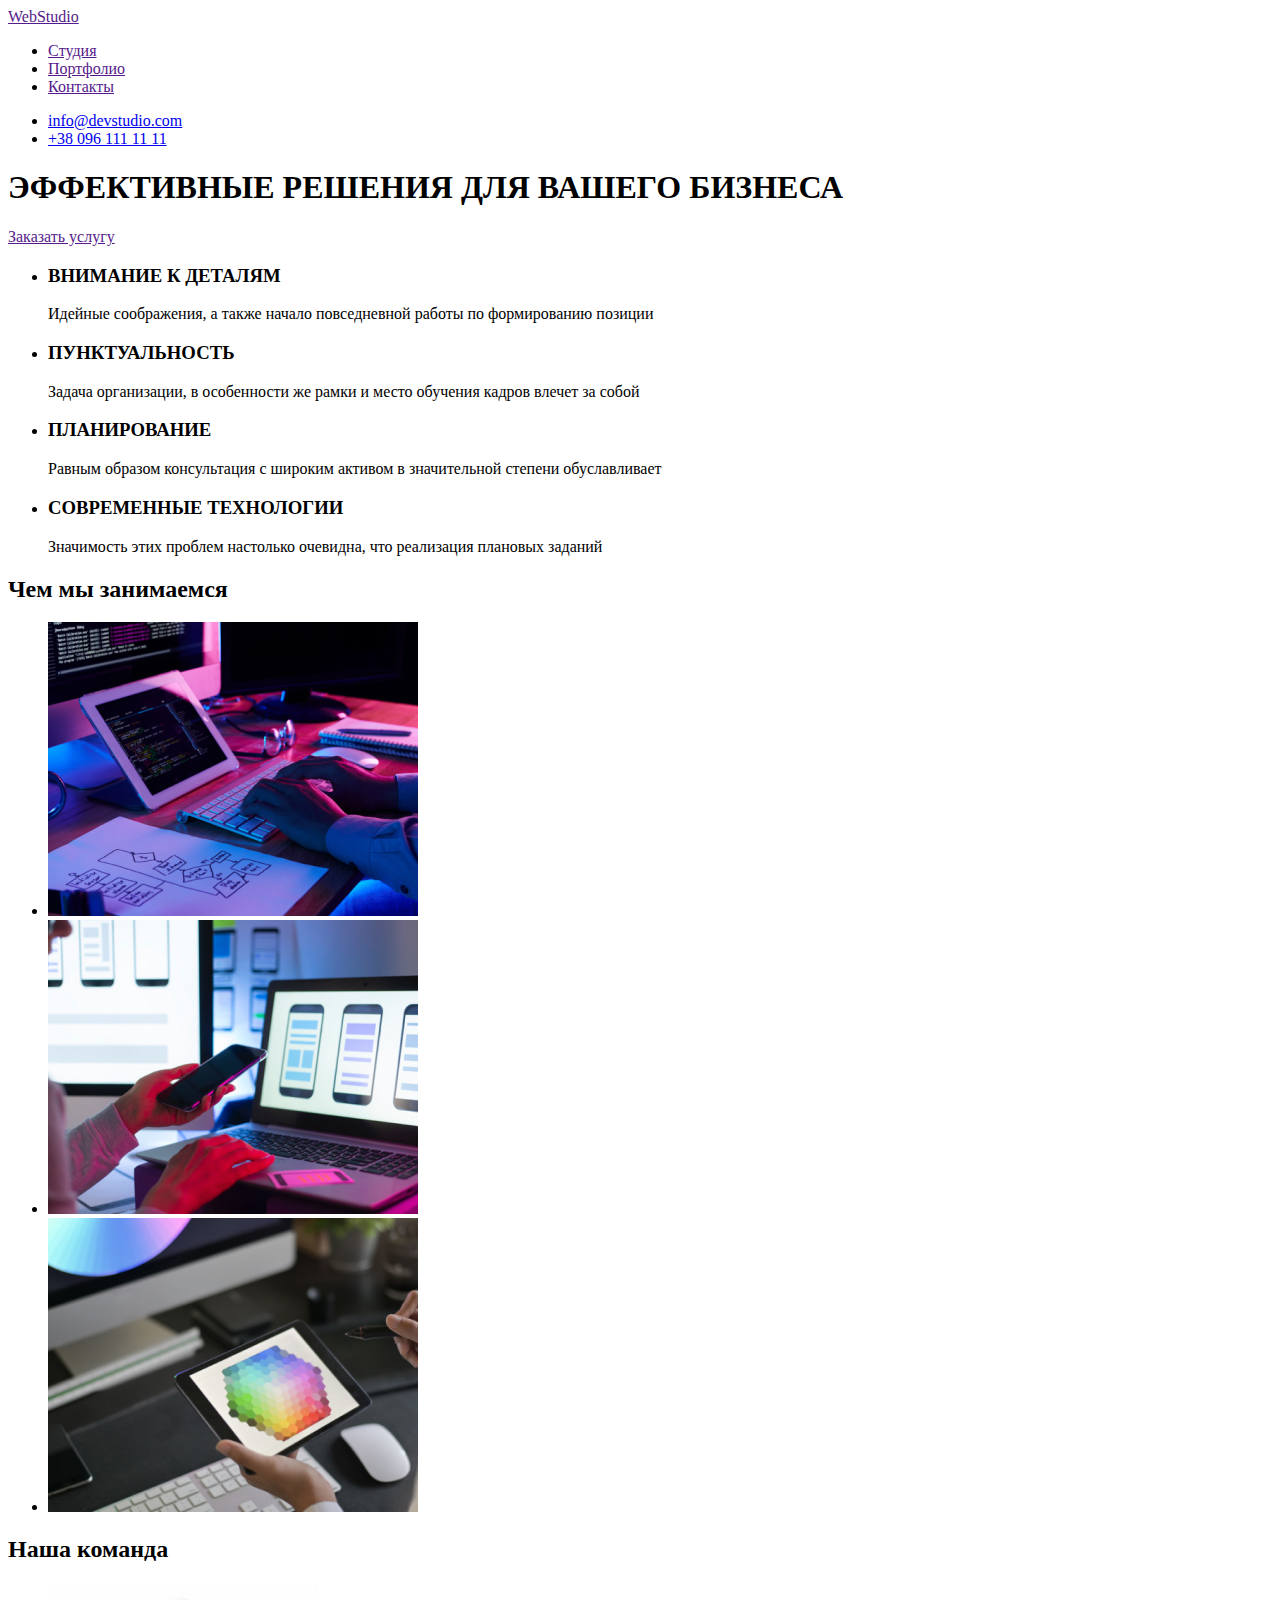
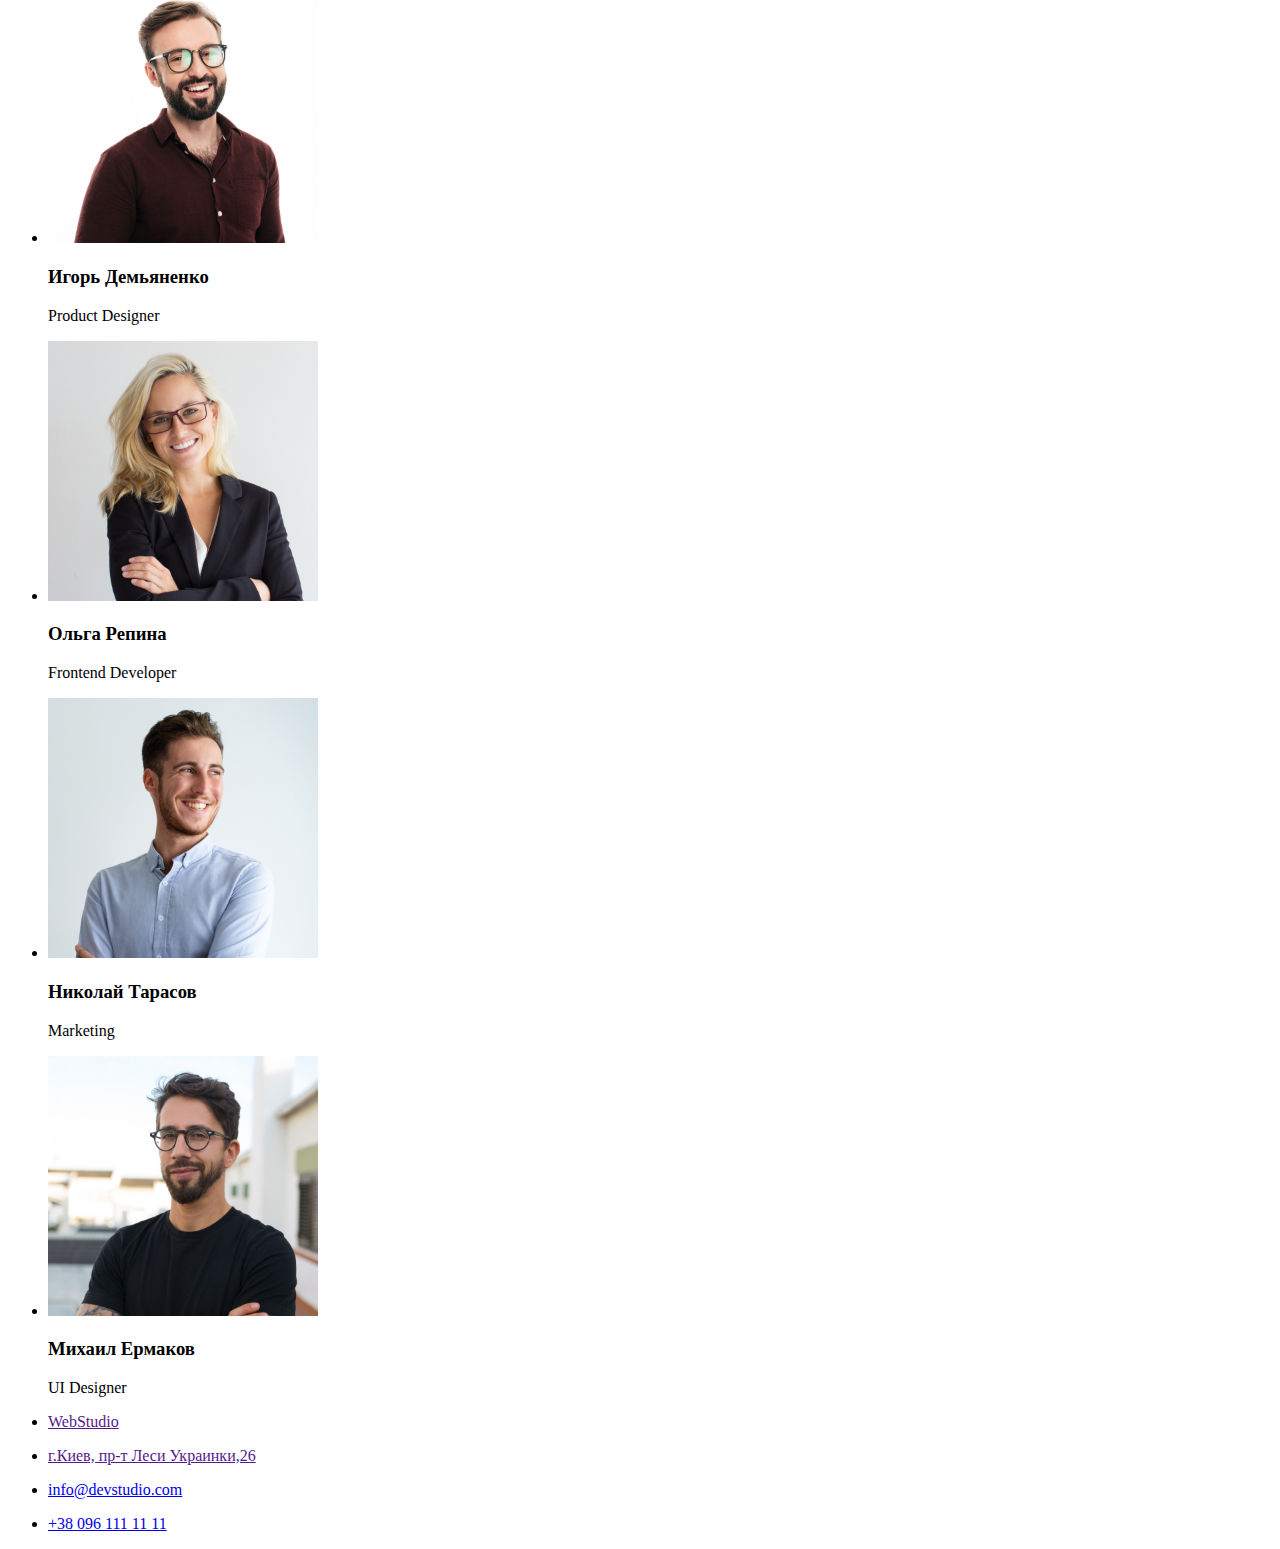
==== index.html @ 6f7c2802 "files from the previous hw" ====
<!DOCTYPE html>
<html lang="en">
<head>
    <meta charset="UTF-8">
    <meta name="viewport" content="width=device-width, initial-scale=1.0">
    <title>Document</title>
</head>
<body>
    <!--ШАПКА-->
    <header>
        <nav>
        <a href="">WebStudio</a>
            <ul> 
                <li><a href="">Cтудия</a></li>
                <li><a href="">Портфолио</a></li>
                <li><a href="">Контакты</a></li>
            </ul>
        </nav>
            <ul>
                <li><a href="mailto:info@devstudio.com">info@devstudio.com</a></li>
                <li><a href="tel:+380961111111">+38 096 111 11 11</a></li>
            </ul>
    </header>

    <!--СЕКЦИЯ 1-->
    <section>
        <h1>ЭФФЕКТИВНЫЕ РЕШЕНИЯ ДЛЯ ВАШЕГО БИЗНЕСА</h1>
    <a href="">Заказать услугу</a>
    </section>
    
    <!--СЕКЦИЯ 2-->
    <section>
        <ul>
            <li>
                <h3>ВНИМАНИЕ К ДЕТАЛЯМ</h3>
                <p>Идейные соображения, а также начало повседневной работы по формированию позиции</p>
            </li>
            <li>
                <h3>ПУНКТУАЛЬНОСТЬ</h3>
                <p>Задача организации, в особенности же рамки и место обучения кадров влечет за собой</p>
            </li>
            <li>
                <h3>ПЛАНИРОВАНИЕ</h3>
                <p>Равным образом консультация с широким активом в значительной степени обуславливает</p>
            </li>
            <li>
                <h3>СОВРЕМЕННЫЕ ТЕХНОЛОГИИ</h3>
                <p>Значимость этих проблем настолько очевидна, что реализация плановых заданий</p>
            </li>
        </ul>

        <h2>Чем мы занимаемся</h2>
        <ul>
            <li>
                <img src="./img/img11.jpg" alt="computer" width="370" />
            </li>
            <li>
                <img src="./img/img22.jpg" alt="phone" width="370" />
            </li>
            <li>
                <img src="./img/img33.jpg" alt="tablet" width="370" />
            </li>
        </ul>
    </section>

    <!-- СЕКЦИЯ 3 -->
        <section>
                <h2>Наша команда</h2>
            <ul>
                <li>
                    <a href=""><img src="./img/img.jpg" alt="designer" width="270" /></a>
                    
                    <h3>Игорь Демьяненко</h3>
                    <p>Product Designer</p>
               
                </li>
                <li>
                    <a href=""><img src="./img/img-2.jpg" alt="developer" width="270" /></a>
                    
                    <h3>Ольга Репина</h3>
                    <p>Frontend Developer</p>
                
                </li>
                <li>
                    <a href=""><img src="./img/img-3.jpg" alt="marketing" width="270" /></a>
                    
                    <h3>Николай Тарасов</h3>
                    <p>Marketing</p>
               
                </li> 
                <li>
                    <a href=""><img src="./img/img-4.jpg" alt="designer2" width="270" /></a>
                   
                    <h3>Михаил Ермаков</h3>
                    <p>UI Designer</p>
               
                </li> 
            </ul>
        </section>

        <!--Финал-->
        <footer>
            <ul>
                <li>
            <p><a href="">WebStudio</a></p>
        </li>
                <li>
            <p><a href="">г.Киев, пр-т Леси Украинки,26</a></p>
        </li>
        <li>
            <p><a href="mailto:info@devstudio.com">info@devstudio.com</a></p>
        </li>
        <li>
            <p><a href="tel:+380961111111">+38 096 111 11 11</a></p>
        </li>
            </ul>
        </footer>
</body>
</html>
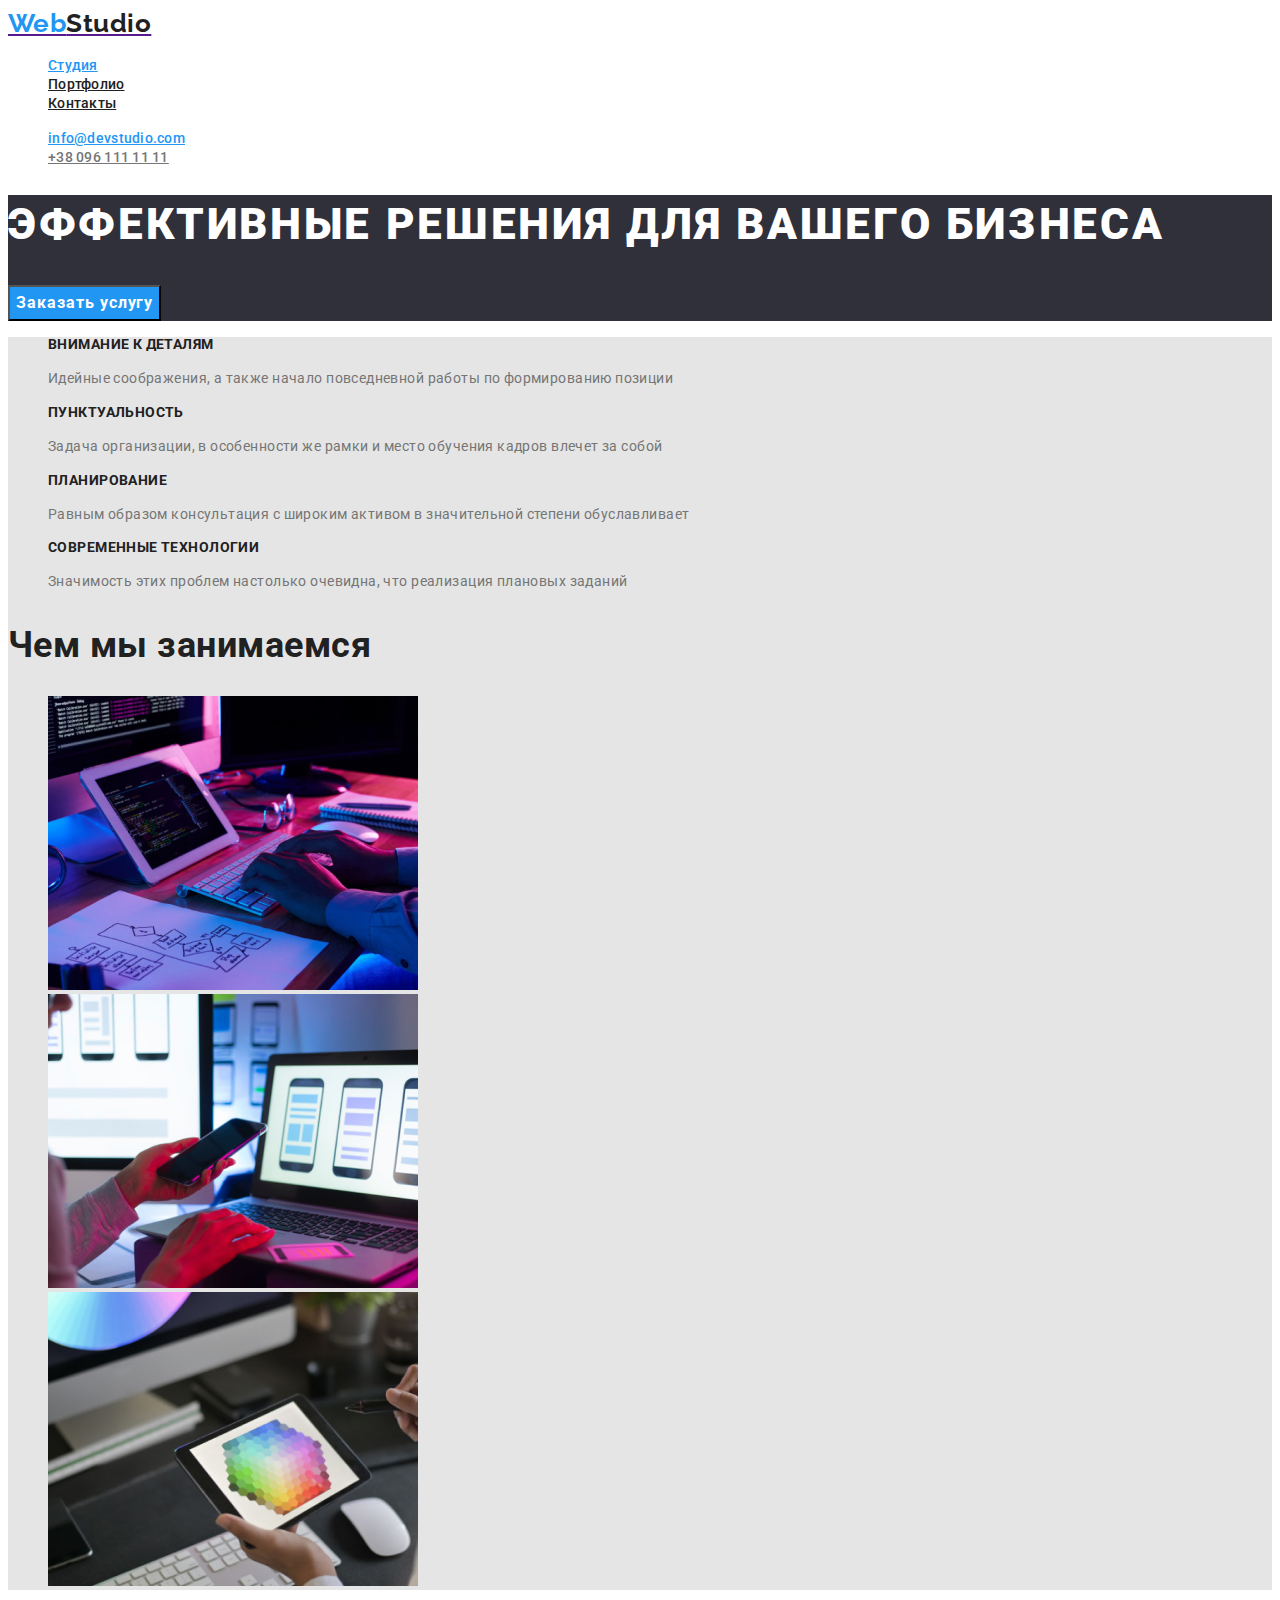
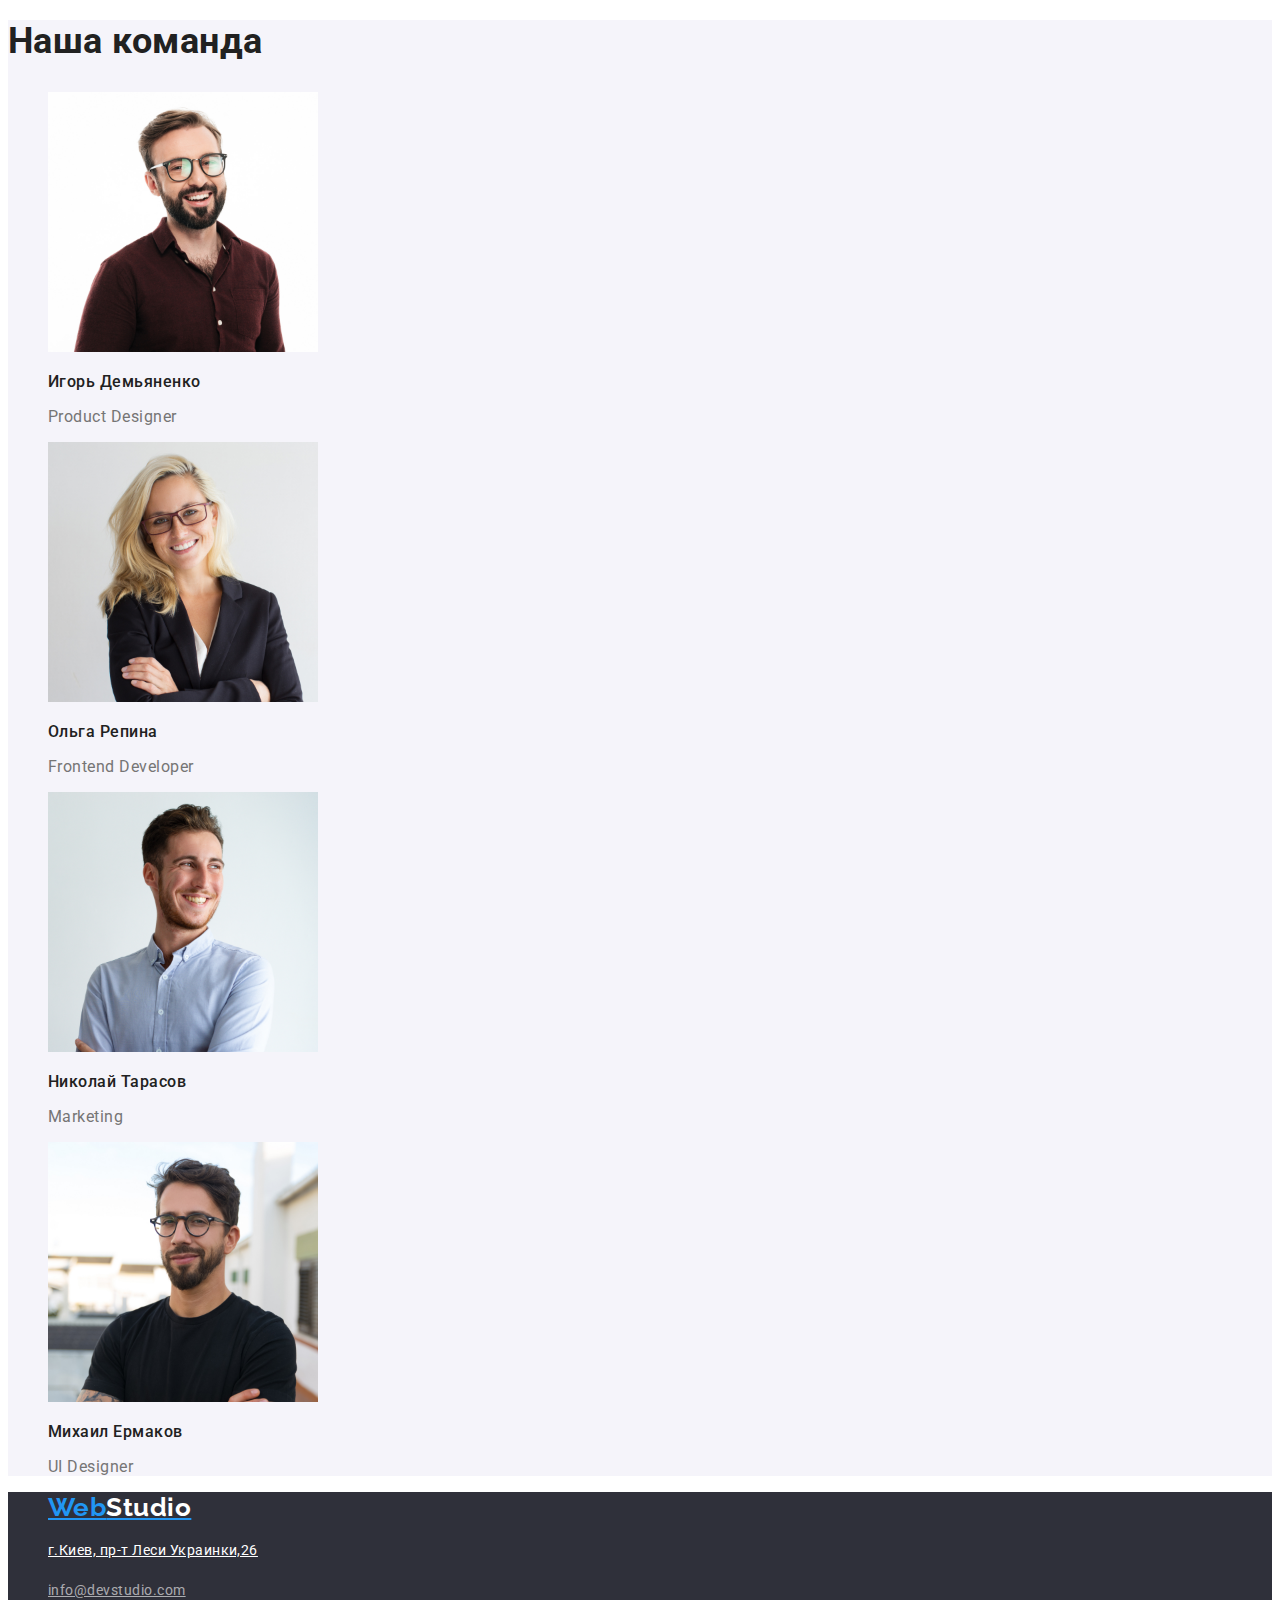
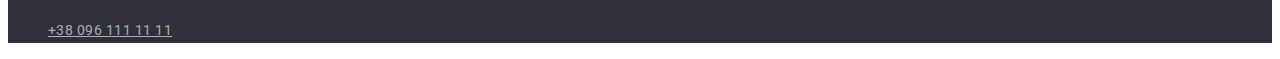
==== commit 78eda814: "homework2" ====
--- a/index.html
+++ b/index.html
@@ -4,52 +4,58 @@
     <meta charset="UTF-8">
     <meta name="viewport" content="width=device-width, initial-scale=1.0">
     <title>Document</title>
+    <link 
+    href="https://fonts.googleapis.com/css2?family=Raleway:wght@700&family=Roboto:wght@400;500;700;900&display=swap" 
+    rel="stylesheet"/>
+    
+    <link rel="stylesheet" href="./css/styles.css">
 </head>
 <body>
+    
     <!--ШАПКА-->
-    <header>
-        <nav>
-        <a href="">WebStudio</a>
+    <header class="page-header">
+        <nav class="site-nav">
+        <a href="" class="link"><span class="accent">Web</span><span class="accent1">Studio</span></a>
             <ul> 
-                <li><a href="">Cтудия</a></li>
-                <li><a href="">Портфолио</a></li>
-                <li><a href="">Контакты</a></li>
+                <li><a href="" class="link1 current">Cтудия</a></li>
+                <li><a href="./portfolio.html" class="link2">Портфолио</a></li>
+                <li><a href="" class="link2">Контакты</a></li>
             </ul>
         </nav>
-            <ul>
-                <li><a href="mailto:info@devstudio.com">info@devstudio.com</a></li>
-                <li><a href="tel:+380961111111">+38 096 111 11 11</a></li>
+            <ul class="contacts">
+                <li><a href="mailto:info@devstudio.com" class="contacts-mail">info@devstudio.com</a></li>
+                <li><a href="tel:+380961111111" class="contacts-phone">+38 096 111 11 11</a></li>
             </ul>
     </header>
 
     <!--СЕКЦИЯ 1-->
-    <section>
-        <h1>ЭФФЕКТИВНЫЕ РЕШЕНИЯ ДЛЯ ВАШЕГО БИЗНЕСА</h1>
-    <a href="">Заказать услугу</a>
+    <section class="section1">
+        <h1 class="section1-title">ЭФФЕКТИВНЫЕ РЕШЕНИЯ ДЛЯ ВАШЕГО БИЗНЕСА</h1>
+    <button type="button" class="button-main">Заказать услугу</button>
     </section>
     
     <!--СЕКЦИЯ 2-->
-    <section>
+    <section class="section2">
         <ul>
             <li>
-                <h3>ВНИМАНИЕ К ДЕТАЛЯМ</h3>
-                <p>Идейные соображения, а также начало повседневной работы по формированию позиции</p>
+                <h3 class="section2-title">ВНИМАНИЕ К ДЕТАЛЯМ</h3>
+                <p class="section2-text">Идейные соображения, а также начало повседневной работы по формированию позиции</p>
             </li>
             <li>
-                <h3>ПУНКТУАЛЬНОСТЬ</h3>
-                <p>Задача организации, в особенности же рамки и место обучения кадров влечет за собой</p>
+                <h3 class="section2-title">ПУНКТУАЛЬНОСТЬ</h3>
+                <p class="section2-text">Задача организации, в особенности же рамки и место обучения кадров влечет за собой</p>
             </li>
             <li>
-                <h3>ПЛАНИРОВАНИЕ</h3>
-                <p>Равным образом консультация с широким активом в значительной степени обуславливает</p>
+                <h3 class="section2-title">ПЛАНИРОВАНИЕ</h3>
+                <p class="section2-text">Равным образом консультация с широким активом в значительной степени обуславливает</p>
             </li>
             <li>
-                <h3>СОВРЕМЕННЫЕ ТЕХНОЛОГИИ</h3>
-                <p>Значимость этих проблем настолько очевидна, что реализация плановых заданий</p>
+                <h3 class="section2-title">СОВРЕМЕННЫЕ ТЕХНОЛОГИИ</h3>
+                <p class="section2-text">Значимость этих проблем настолько очевидна, что реализация плановых заданий</p>
             </li>
         </ul>
 
-        <h2>Чем мы занимаемся</h2>
+        <h2 class="section2-title1">Чем мы занимаемся</h2>
         <ul>
             <li>
                 <img src="./img/img11.jpg" alt="computer" width="370" />
@@ -64,35 +70,35 @@
     </section>
 
     <!-- СЕКЦИЯ 3 -->
-        <section>
-                <h2>Наша команда</h2>
+        <section class="section3">
+                <h2 class="section3-main">Наша команда</h2>
             <ul>
                 <li>
                     <a href=""><img src="./img/img.jpg" alt="designer" width="270" /></a>
                     
-                    <h3>Игорь Демьяненко</h3>
-                    <p>Product Designer</p>
+                    <h3 class="section3-name">Игорь Демьяненко</h3>
+                    <p class="section3-title">Product Designer</p>
                
                 </li>
                 <li>
                     <a href=""><img src="./img/img-2.jpg" alt="developer" width="270" /></a>
                     
-                    <h3>Ольга Репина</h3>
-                    <p>Frontend Developer</p>
+                    <h3 class="section3-name">Ольга Репина</h3>
+                    <p class="section3-title">Frontend Developer</p>
                 
                 </li>
                 <li>
                     <a href=""><img src="./img/img-3.jpg" alt="marketing" width="270" /></a>
                     
-                    <h3>Николай Тарасов</h3>
-                    <p>Marketing</p>
+                    <h3 class="section3-name">Николай Тарасов</h3>
+                    <p class="section3-title">Marketing</p>
                
                 </li> 
                 <li>
                     <a href=""><img src="./img/img-4.jpg" alt="designer2" width="270" /></a>
                    
-                    <h3>Михаил Ермаков</h3>
-                    <p>UI Designer</p>
+                    <h3 class="section3-name">Михаил Ермаков</h3>
+                    <p class="section3-title">UI Designer</p>
                
                 </li> 
             </ul>
@@ -102,16 +108,16 @@
         <footer>
             <ul>
                 <li>
-            <p><a href="">WebStudio</a></p>
+       <p><a href="" class="logo"><span class="accent2">Web</span><span class="accent3">Studio</span></a></p>
         </li>
                 <li>
-            <p><a href="">г.Киев, пр-т Леси Украинки,26</a></p>
+            <p><a href="" class="adress">г.Киев, пр-т Леси Украинки,26</a></p>
         </li>
         <li>
-            <p><a href="mailto:info@devstudio.com">info@devstudio.com</a></p>
+            <p><a href="mailto:info@devstudio.com" class="mail">info@devstudio.com</a></p>
         </li>
         <li>
-            <p><a href="tel:+380961111111">+38 096 111 11 11</a></p>
+            <p><a href="tel:+380961111111" class="phone">+38 096 111 11 11</a></p>
         </li>
             </ul>
         </footer>
--- a/css/styles.css
+++ b/css/styles.css
@@ -0,0 +1,266 @@
+body {
+    background-color: #FFFFFF;
+    font-family: Roboto, sans-serif;
+    letter-spacing: 0.03em;
+}
+
+ul {
+    list-style: none;
+}
+
+.page-header {
+    background-color: #FFFFFF;
+}
+
+.link {
+    font-family: Raleway;
+font-style: normal;
+font-weight: bold;
+font-size: 26px;
+line-height: 1.19;
+}
+
+.link1 {
+font-weight: 500;
+font-size: 14px;
+line-height: 1.14;
+letter-spacing: 0.02em;
+
+
+
+}
+.link2 {
+font-weight: 500;
+font-size: 14px;
+line-height: 1.14;
+letter-spacing: 0.02em;
+
+color: #212121
+}
+
+.site-nav .link:hover,
+.site-nav .focus {
+    color: blue
+}
+
+.site-nav .link1:hover {
+    color: blue
+}
+
+.site-nav .link2:hover {
+    color: blue
+}
+
+
+.site-nav .link1.current {
+    color: #2196F3
+}
+
+.accent {
+    color: #2196F3;
+}
+
+.accent1 {
+    color: #212121;
+}
+
+.accent2 {
+   color: #2196F3;
+}
+
+.accent3 {
+    color:#FFFFFF;
+}
+
+.contacts {
+color: teal;
+}
+
+.contacts-mail {
+font-weight: 500;
+font-size: 14px;
+line-height: 1.14;
+letter-spacing: 0.02em;
+
+color: #2196F3;
+}
+
+.contacts-phone {
+font-weight: 500;
+font-size: 14px;
+line-height: 1.14;
+letter-spacing: 0.02em;
+
+color: #757575;
+}
+
+
+.section1 {
+    background-color: #2F303A;
+}
+
+.section1-title {
+    font-weight: 900;
+    font-size: 44px;
+    line-height: 1.36;
+    
+    letter-spacing: 0.06em;
+    color: #FFFFFF
+} 
+
+.button-main {
+    font-family: Roboto;
+font-style: normal;
+font-weight: bold;
+font-size: 16px;
+line-height: 1.88;
+letter-spacing: 0.06em;
+color: #FFFFFF;
+background: #2196F3;
+}
+
+.button {
+    font-weight: 500;
+font-size: 16px;
+line-height: 1.63;
+color: #FFFFFF;
+background-color: #2196F3;   
+/* shadow-middle */
+box-shadow: 0px 3px 1px rgba(0, 0, 0, 0.1), 0px 1px 2px rgba(0, 0, 0, 0.08), 0px 2px 2px rgba(0, 0, 0, 0.12);
+border-radius: 4px;
+}
+
+.section1-link {
+    font-weight: bold;
+    font-size: 16px;
+    line-height: 1.88;
+    display: flex;
+    align-items: center;
+    text-align: center;
+    letter-spacing: 0.06em;
+    color: #FFFFFF
+    
+}
+
+.section2 {
+    
+    background-color: #E5E5E5;
+}
+
+.section2-title { 
+font-weight: bold;
+font-size: 14px;
+line-height: 1.14;
+letter-spacing: 0.03em;
+text-transform: uppercase;
+    color: #212121;
+}
+.section2-text {
+    font-size: 14px;
+    line-height: 1.71;
+/* or 171% */
+    letter-spacing: 0.03em;
+    color: #757575;
+}
+
+.section2-title1 {
+   font-weight: bold;
+   font-size: 36px;
+   line-height: 1.17;
+  
+   color: #212121;
+}
+
+.section3 {
+    background-color: #F5F4FA;
+}
+
+.section3-main {
+font-weight: bold;
+font-size: 36px;
+line-height: 1.17;
+
+
+color: #212121;
+
+}
+.section3-name {
+    
+font-weight: 500;
+font-size: 16px;
+line-height: 19px;
+
+    color: #212121;
+}
+.section3-title {
+    
+font-size: 16px;
+line-height: 1.19;
+    color: #757575;
+}
+
+.adress {
+   
+font-size: 14px;
+line-height: 1.71;
+    color: #FFFFFF;
+}
+
+.mail {
+   
+font-size: 14px;
+line-height: 1.71;
+    color: rgba(255, 255, 255, 0.6);
+}
+
+.phone {
+    
+font-size: 14px;
+line-height: 1.71;
+    color: rgba(255, 255, 255, 0.6);
+}
+
+footer {
+    background-color: #2F303A;
+}
+
+.logo {
+    font-family: Raleway;
+font-style: normal;
+font-weight: bold;
+font-size: 26px;
+line-height: 1.19;
+color: #2196F3;
+}
+
+/* Portfolio*/
+
+.section {
+    background-color: #E5E5E5;
+}
+
+.button1 {
+    font-weight: 500;
+font-size: 16px;
+line-height: 1.63;
+color: #212121;
+    background: #F5F4FA;
+border-radius: 4px;
+}
+
+
+
+.section-title {
+   
+font-weight: bold;
+font-size: 18px;
+line-height: 2.00;
+color: #212121;
+}
+
+.section-text {
+   
+font-size: 16px;
+line-height: 1.88;
+color: #757575;
+}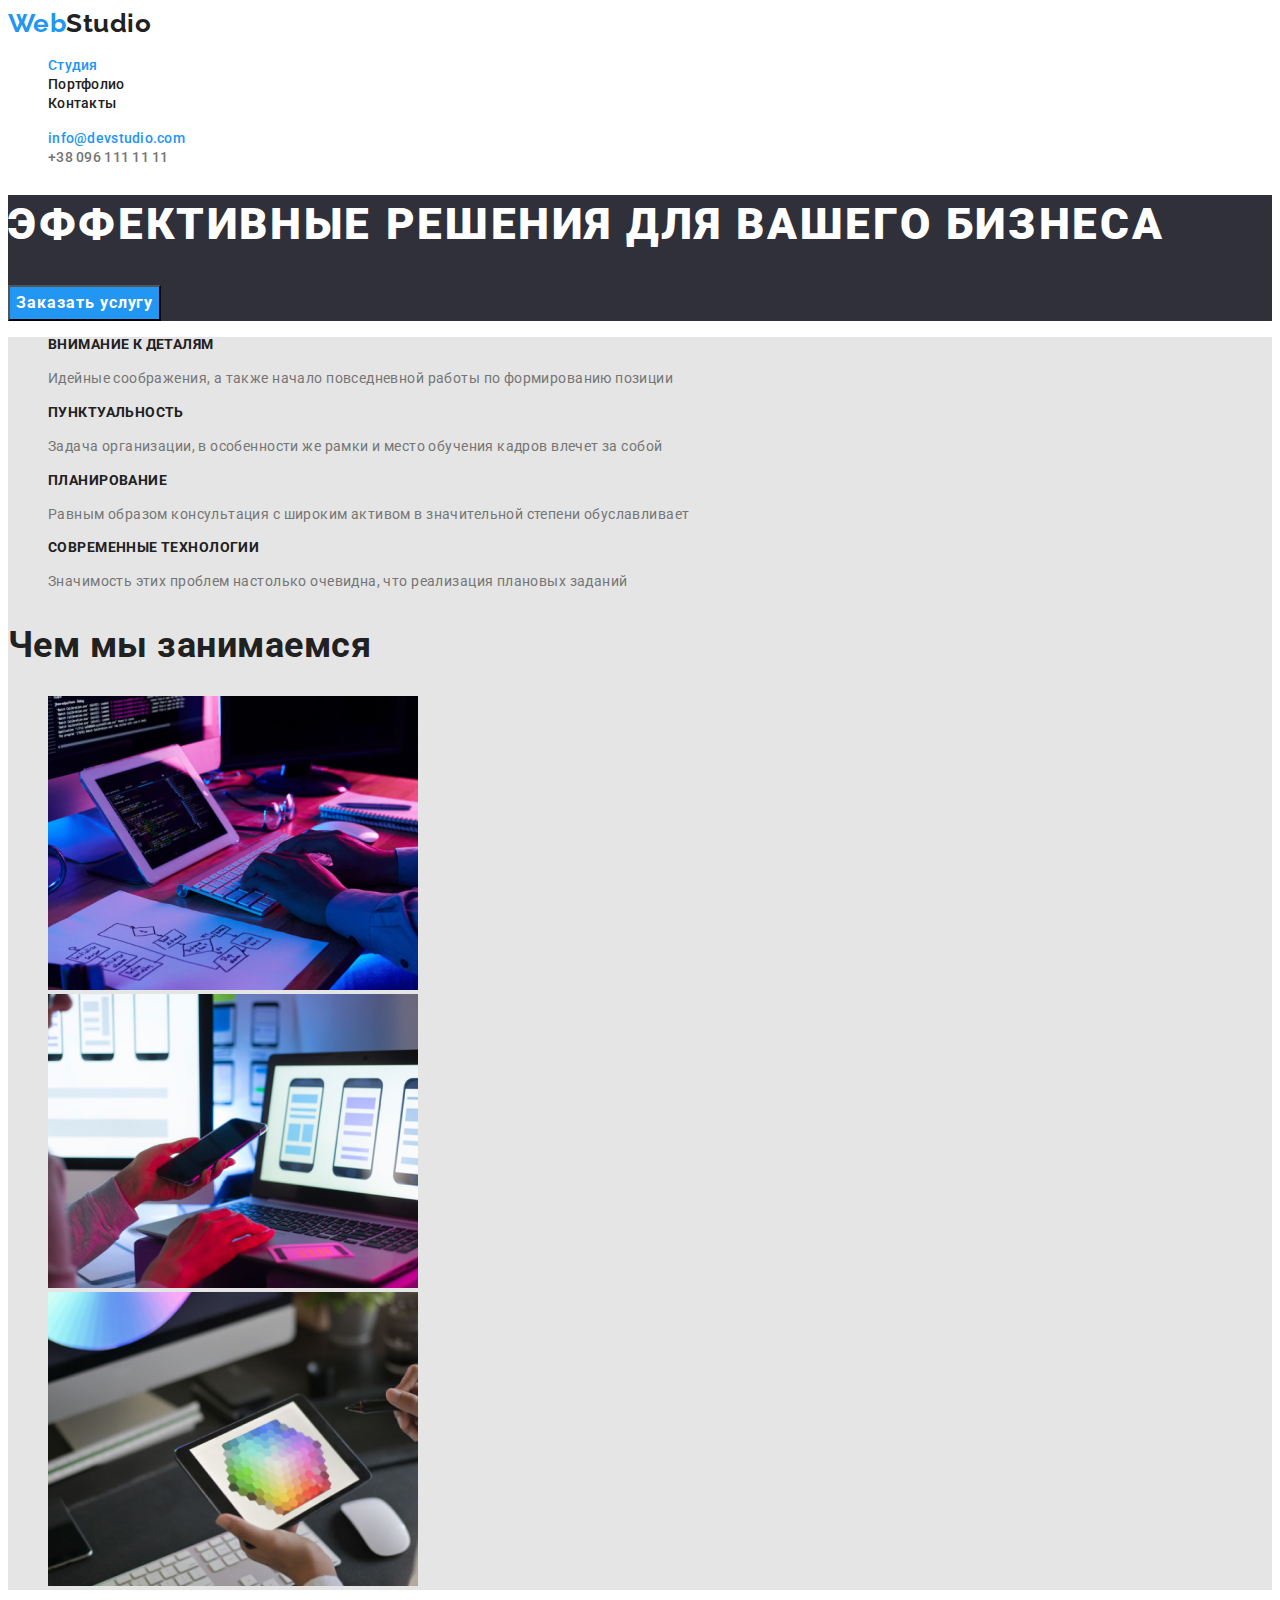
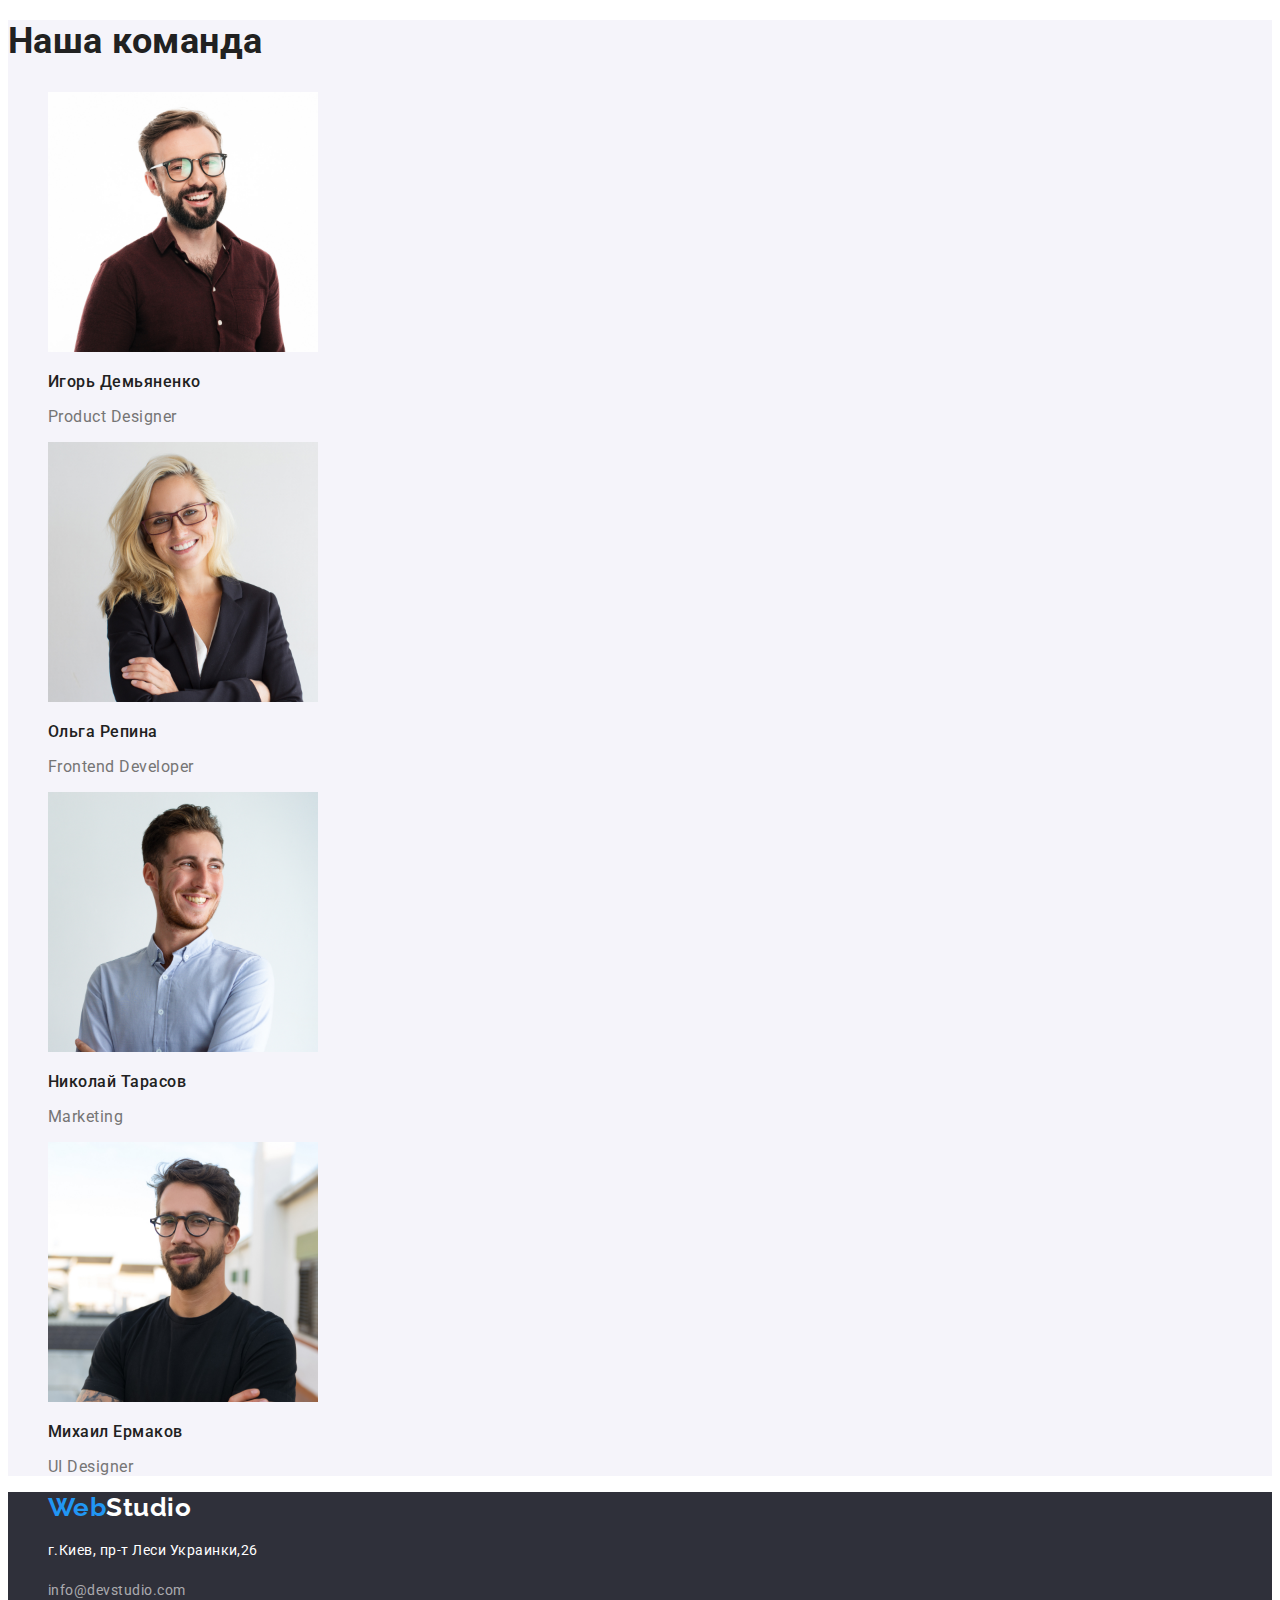
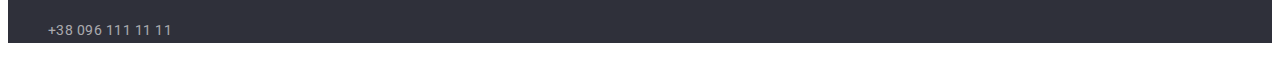
==== commit 712c79db: "edited hw2" ====
--- a/index.html
+++ b/index.html
@@ -28,6 +28,7 @@
             </ul>
     </header>
 
+    <main>
     <!--СЕКЦИЯ 1-->
     <section class="section1">
         <h1 class="section1-title">ЭФФЕКТИВНЫЕ РЕШЕНИЯ ДЛЯ ВАШЕГО БИЗНЕСА</h1>
@@ -103,6 +104,7 @@
                 </li> 
             </ul>
         </section>
+</main>
 
         <!--Финал-->
         <footer>
--- a/css/styles.css
+++ b/css/styles.css
@@ -1,3 +1,13 @@
+:root {
+     --primary-text-color: #212121;
+     --title-text-color: #212121;
+     --text-color: #757575;
+     --accent-color: #2196f3;
+     --accent-colornav: #0000FF;
+     --buttontext-color: #ffffff;
+     --buttonbcg-color: #2196F3;
+}
+
 body {
     background-color: #FFFFFF;
     font-family: Roboto, sans-serif;
@@ -8,6 +18,10 @@
     list-style: none;
 }
 
+a {
+text-decoration: none
+}
+
 .page-header {
     background-color: #FFFFFF;
 }
@@ -35,45 +49,42 @@
 line-height: 1.14;
 letter-spacing: 0.02em;
 
-color: #212121
+color: var(--title-text-color)
 }
 
 .site-nav .link:hover,
-.site-nav .focus {
-    color: blue
+.site-nav .link:focus {
+    color: var(--accent-colornav)
 }
 
 .site-nav .link1:hover {
-    color: blue
+    color: var(--accent-colornav)
 }
 
 .site-nav .link2:hover {
-    color: blue
+    color: var(--accent-colornav)
 }
 
 
 .site-nav .link1.current {
-    color: #2196F3
-}
-
-.accent {
-    color: #2196F3;
+    color: var(--accent-color);
+}
+
+.accent, .accent2 {
+    color: var(--accent-color);
 }
 
 .accent1 {
-    color: #212121;
-}
-
-.accent2 {
-   color: #2196F3;
+    color: var(--primary-text-color);
 }
 
 .accent3 {
     color:#FFFFFF;
 }
 
-.contacts {
-color: teal;
+.contacts .contacts-mail:hover,
+.contacts .contacts-phone:hover {
+color: var(--accent-colornav);
 }
 
 .contacts-mail {
@@ -82,7 +93,7 @@
 line-height: 1.14;
 letter-spacing: 0.02em;
 
-color: #2196F3;
+color: var(--accent-color);
 }
 
 .contacts-phone {
@@ -91,7 +102,7 @@
 line-height: 1.14;
 letter-spacing: 0.02em;
 
-color: #757575;
+color: var(--text-color);
 }
 
 
@@ -108,27 +119,21 @@
     color: #FFFFFF
 } 
 
+/* button*/
+
 .button-main {
-    font-family: Roboto;
-font-style: normal;
-font-weight: bold;
+font-family: inherit;
+font-weight: bold;   
 font-size: 16px;
 line-height: 1.88;
+display: flex;
+align-items: center;
+text-align: center;
 letter-spacing: 0.06em;
-color: #FFFFFF;
-background: #2196F3;
-}
-
-.button {
-    font-weight: 500;
-font-size: 16px;
-line-height: 1.63;
-color: #FFFFFF;
-background-color: #2196F3;   
-/* shadow-middle */
-box-shadow: 0px 3px 1px rgba(0, 0, 0, 0.1), 0px 1px 2px rgba(0, 0, 0, 0.08), 0px 2px 2px rgba(0, 0, 0, 0.12);
-border-radius: 4px;
-}
+color: var(--buttontext-color);
+background: var(--buttonbcg-color);
+}
+
 
 .section1-link {
     font-weight: bold;
@@ -153,14 +158,14 @@
 line-height: 1.14;
 letter-spacing: 0.03em;
 text-transform: uppercase;
-    color: #212121;
+    color: var(--primary-text-color);
 }
 .section2-text {
     font-size: 14px;
     line-height: 1.71;
 /* or 171% */
     letter-spacing: 0.03em;
-    color: #757575;
+    color: var(--text-color);
 }
 
 .section2-title1 {
@@ -168,7 +173,7 @@
    font-size: 36px;
    line-height: 1.17;
   
-   color: #212121;
+   color: var(--primary-text-color);
 }
 
 .section3 {
@@ -181,7 +186,7 @@
 line-height: 1.17;
 
 
-color: #212121;
+color: var(--primary-text-color);
 
 }
 .section3-name {
@@ -190,13 +195,13 @@
 font-size: 16px;
 line-height: 19px;
 
-    color: #212121;
+    color: var(--primary-text-color);
 }
 .section3-title {
     
 font-size: 16px;
 line-height: 1.19;
-    color: #757575;
+    color: var(--text-color);
 }
 
 .adress {
@@ -230,7 +235,7 @@
 font-weight: bold;
 font-size: 26px;
 line-height: 1.19;
-color: #2196F3;
+color: var(--accent-color);
 }
 
 /* Portfolio*/
@@ -239,15 +244,27 @@
     background-color: #E5E5E5;
 }
 
+.button {
+    font-family: inherit;
+    font-weight: 500;
+    font-size: 16px;
+    line-height: 1.63;
+    color: #FFFFFF;
+    background-color: #2196F3;   
+    /* shadow-middle */
+    box-shadow: 0px 3px 1px rgba(0, 0, 0, 0.1), 0px 1px 2px rgba(0, 0, 0, 0.08), 0px 2px 2px rgba(0, 0, 0, 0.12);
+    border-radius: 4px;
+    } 
+
 .button1 {
-    font-weight: 500;
+font-family: inherit;
+font-weight: 500;
 font-size: 16px;
 line-height: 1.63;
 color: #212121;
-    background: #F5F4FA;
+background: #F5F4FA;
 border-radius: 4px;
 }
-
 
 
 .section-title {
@@ -255,12 +272,12 @@
 font-weight: bold;
 font-size: 18px;
 line-height: 2.00;
-color: #212121;
+color: var(--primary-text-color);
 }
 
 .section-text {
    
 font-size: 16px;
 line-height: 1.88;
-color: #757575;
+color: var(--text-color);
 }